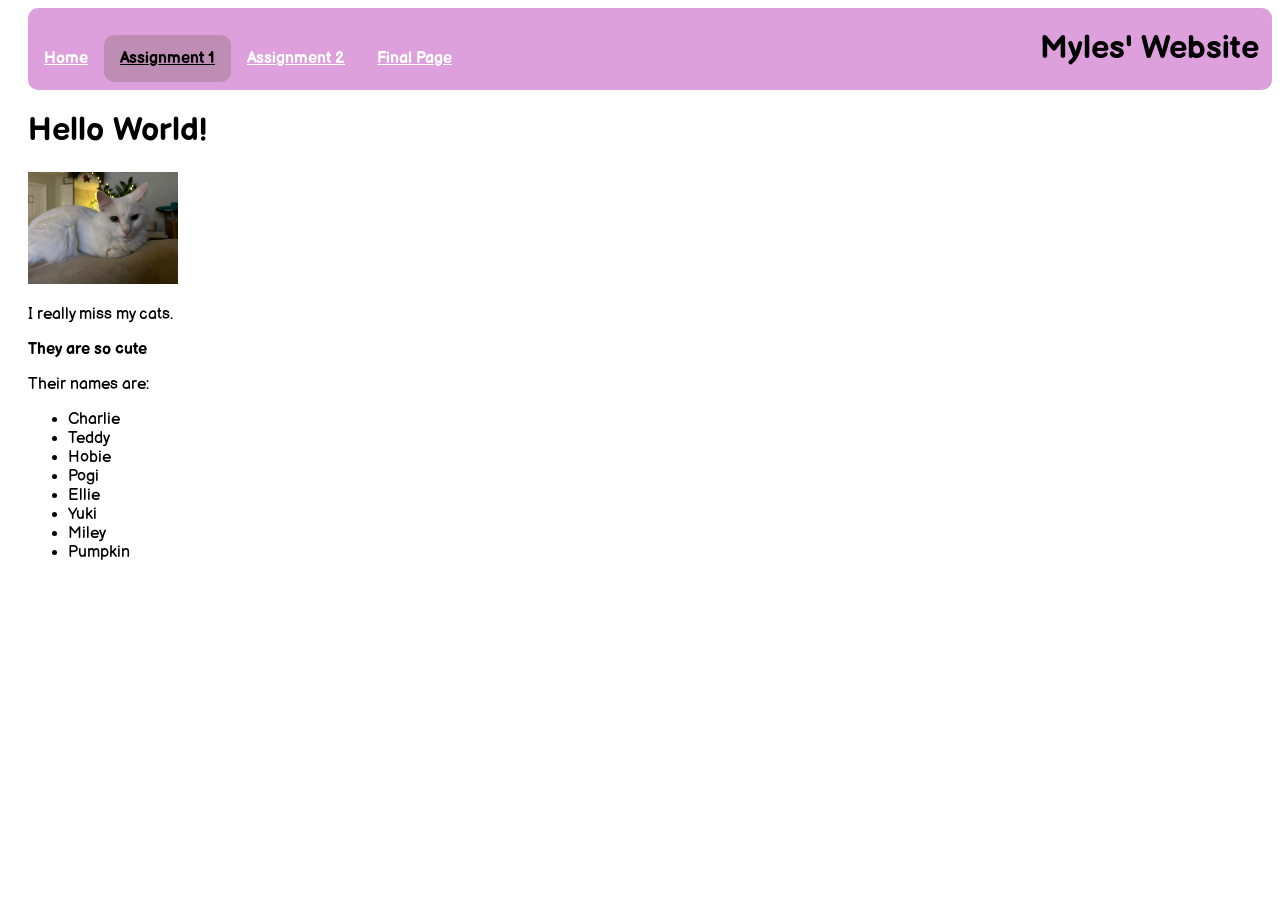
==== assignment1.html @ 18a48152 "Assignment 2" ====
<!DOCTYPE html>
<html lang="en">
<head>
    <meta charset="UTF-8">
    <meta name="viewport" content="width=device-width, initial-scale=1.0">
    <style>
        @import url('https://fonts.googleapis.com/css2?family=Balsamiq+Sans:ital,wght@0,400;0,700;1,400;1,700&display=swap');
    </style>
    <title>COMM-150</title>
    <link rel="stylesheet" type="text/css" href="stylesx.css">
</head>
<header>
    <h1>Myles' Website</h1>
</header>

<body>
    <nav>
        <ul class="topnav">
            <li><a href="index.html">Home</a></li>
            <li><a href="assignment1.html" class="active">Assignment 1</a></li>
            <li><a href="assignment2.html">Assignment 2</a></li>
            <li><a href="finalpage">Final Page</a></li>
        </ul>
    </nav>
    
    <h1>Hello World!</h1>
    <img src="charlie.jpg" alt="A white long haired cat laying on a couch">
    <p>I really miss my cats.</p>
    <b>They are so cute</b>
    <p>Their names are:</p>

    <ul>
        <li>Charlie</li>
        <li>Teddy</li>
        <li>Hobie</li>
        <li>Pogi</li>
        <li>Ellie</li>
        <li>Yuki</li>
        <li>Miley</li>
        <li>Pumpkin</li>
    </ul>



</body>
</html>
---- stylesx.css ----
.balsamiq-sans-regular {
    font-family: "Balsamiq Sans", serif;
    font-weight: 400;
    font-style: normal;
}

.balsamiq-sans-bold {
    font-family: "Balsamiq Sans", serif;
    font-weight: 700;
    font-style: normal;
}

.balsamiq-sans-regular-italic {
    font-family: "Balsamiq Sans", serif;
    font-weight: 400;
    font-style: italic;
}

.balsamiq-sans-bold-italic {
    font-family: "Balsamiq Sans", serif;
    font-weight: 700;
    font-style: italic;
}

/*topnav*/
ul.topnav {
    flex-direction: center;
    border-radius: 10px;
    margin: 0;
    padding: 0;
    background-color:plum;
    list-style-type: none;
}

ul.topnav::after {
    content: "";
    display: table;
    clear: both;
}

ul.topnav li {
    float: left;
    padding-top: 3vh;
}

ul.topnav li a {
    display: block;
    color: white;
    font-weight: bold;
    padding: 14px 16px;
}

ul.topnav li a:hover:not(.active) {
    color: black;
    background-color: rgb(225, 168, 213);
    border-radius: 10px;
}

ul.topnav li a.active {
    color: black;
    background-color: rgb(190, 141, 179);
    border-radius: 10px;
}

ul.topnav li.right {
    float: right;
}


header{
    float: right;
    font-family: 'Balsamiq Sans', serif;
    padding-right: 1vw;
    }

body{
    padding-left: 20px;
    font-family: 'Balsamiq Sans', sans-serif;
    }
img{
    max-width: 150px;
}
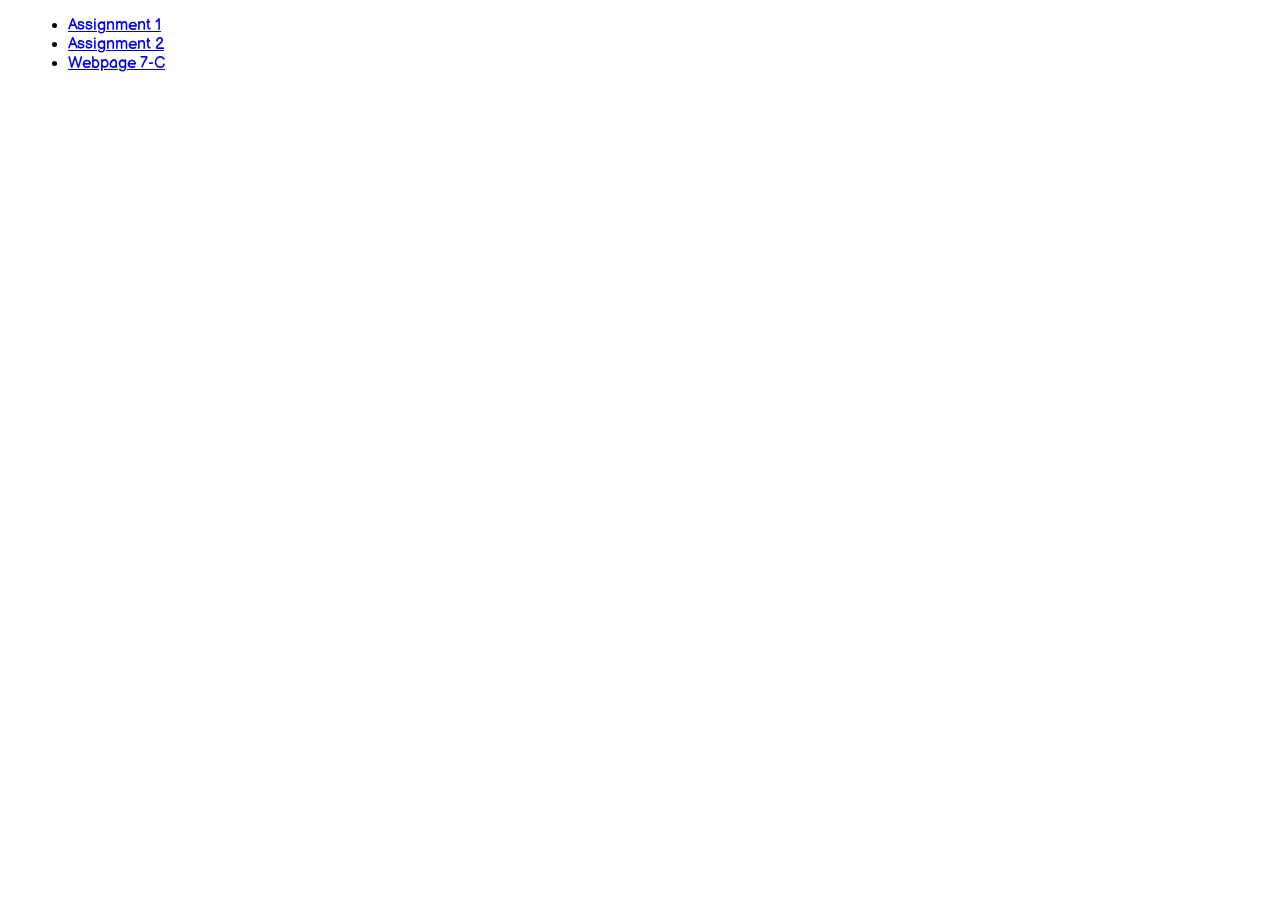
==== commit 429f7cc7: "Add files via upload" ====
--- a/assignment1.html
+++ b/assignment1.html
@@ -9,38 +9,15 @@
     <title>COMM-150</title>
     <link rel="stylesheet" type="text/css" href="stylesx.css">
 </head>
-<header>
-    <h1>Myles' Website</h1>
-</header>
 
 <body>
-    <nav>
-        <ul class="topnav">
-            <li><a href="index.html">Home</a></li>
-            <li><a href="assignment1.html" class="active">Assignment 1</a></li>
-            <li><a href="assignment2.html">Assignment 2</a></li>
-            <li><a href="finalpage">Final Page</a></li>
-        </ul>
-    </nav>
     
-    <h1>Hello World!</h1>
-    <img src="charlie.jpg" alt="A white long haired cat laying on a couch">
-    <p>I really miss my cats.</p>
-    <b>They are so cute</b>
-    <p>Their names are:</p>
-
     <ul>
-        <li>Charlie</li>
-        <li>Teddy</li>
-        <li>Hobie</li>
-        <li>Pogi</li>
-        <li>Ellie</li>
-        <li>Yuki</li>
-        <li>Miley</li>
-        <li>Pumpkin</li>
+        <li><a href="assignment1.html" class="active">Assignment 1</a></li>
+        <li><a href="assignment2.html">Assignment 2</a></li>
+        <li><a href="webpage.html">Webpage 7-C</a></li>
     </ul>
-
-
+    
 
 </body>
 </html>
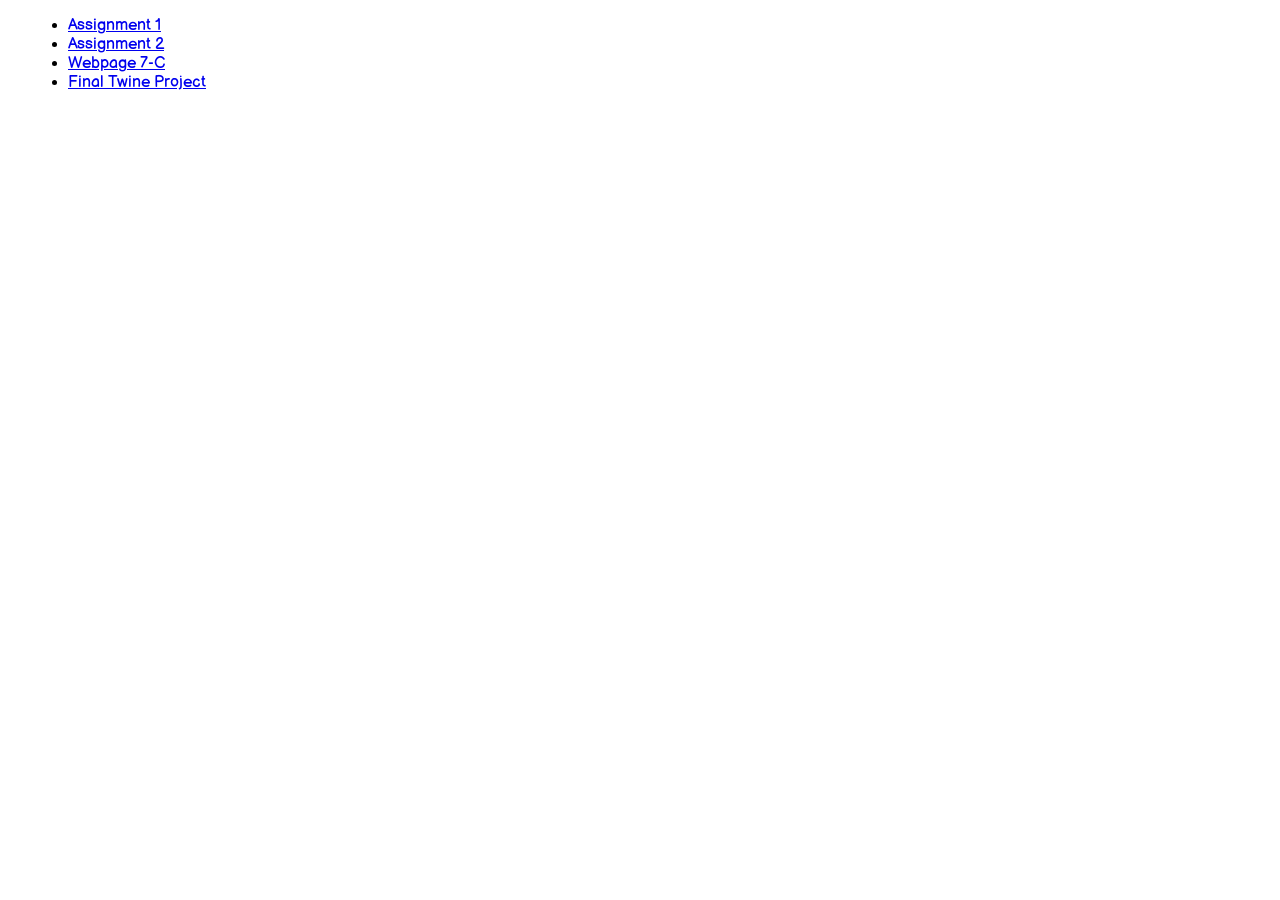
==== commit cf6bbed2: "Update assignment1.html" ====
--- a/assignment1.html
+++ b/assignment1.html
@@ -16,8 +16,9 @@
         <li><a href="assignment1.html" class="active">Assignment 1</a></li>
         <li><a href="assignment2.html">Assignment 2</a></li>
         <li><a href="webpage.html">Webpage 7-C</a></li>
+        <li><a href="Doom and Despair.html">Final Twine Project</a></li>
     </ul>
     
 
 </body>
-</html>+</html>
